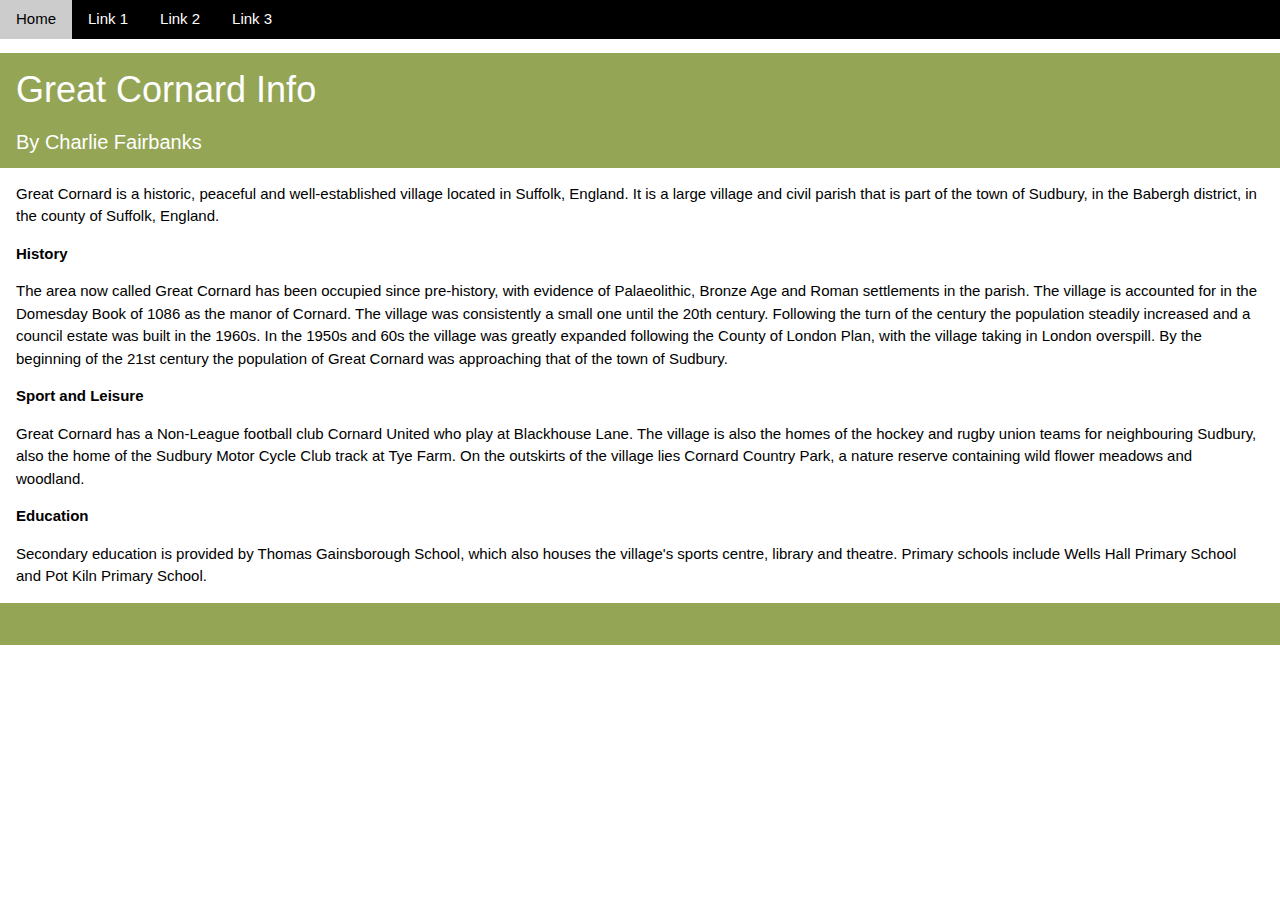
==== index.html @ 2369a997 "Update index.html" ====
<!DOCTYPE html>
<html>
<title>W3.CSS</title>
<meta name="viewport" content="width=device-width, initial-scale=1">
<link rel="stylesheet" href="w3.css">
<link rel="stylesheet" href="styles.css">

<head>

  <link rel="stylesheet" href="https://fonts.googleapis.com/css?family=Inconsolas">
  
</head>

<body>
  
<img src="images/gtcornardsign.jpg" alt="GtCornardSign" style="width:100%">

<div class="w3-container w3-light-green title w3-text-white">
  <h1>Great Cornard Info</h1>
  <h4>By Charlie Fairbanks</h4>
</div>
  
<div class="w3-bar w3-black sticky">
    <a href="#" class="w3-bar-item w3-button">Home</a>
    <a href="#" class="w3-bar-item w3-button">Link 1</a>
    <a href="#" class="w3-bar-item w3-button">Link 2</a>
    <a href="#" class="w3-bar-item w3-button">Link 3</a>
</div>

<div class="w3-container">
  <p>Great Cornard is a historic, peaceful and well-established village located in Suffolk, England. It is a large village and civil parish that is part of the town of Sudbury, in the Babergh district, in the county of Suffolk, England.</p>
  <p><b>History</b></p>
  <p>The area now called Great Cornard has been occupied since pre-history, with evidence of Palaeolithic, Bronze Age and Roman settlements in the parish. The village is accounted for in the Domesday Book of 1086 as the manor of Cornard. The village was consistently a small one until the 20th century. Following the turn of the century the population steadily increased and a council estate was built in the 1960s. In the 1950s and 60s the village was greatly expanded following the County of London Plan, with the village taking in London overspill. By the beginning of the 21st century the population of Great Cornard was approaching that of the town of Sudbury.</p>
  <p><b>Sport and Leisure</b></p>
  <p>Great Cornard has a Non-League football club Cornard United who play at Blackhouse Lane. The village is also the homes of the hockey and rugby union teams for neighbouring Sudbury, also the home of the Sudbury Motor Cycle Club track at Tye Farm. On the outskirts of the village lies Cornard Country Park, a nature reserve containing wild flower meadows and woodland.</p>
  <p><b>Education</b></p>
  <p>Secondary education is provided by Thomas Gainsborough School, which also houses the village's sports centre, library and theatre. Primary schools include Wells Hall Primary School and Pot Kiln Primary School.</p>
</div>

<div class="w3-container w3-light-green footer">
  <p class="copyright">Ⓒ Copyright 2023, All lefts reserved</p>
</div>

</body>
</html>
---- styles.css ----
* {
  font-family: "Inconsolas", sans-serif;
}

.sticky {
    position: fixed;
    top: 0;
    width: 100%;
  }

  .copyright {
    font-size: 12px;
  }

  .title {
    margin: 30px 0px 0px;
  }

  .footer {
    bottom: 0px;
  }
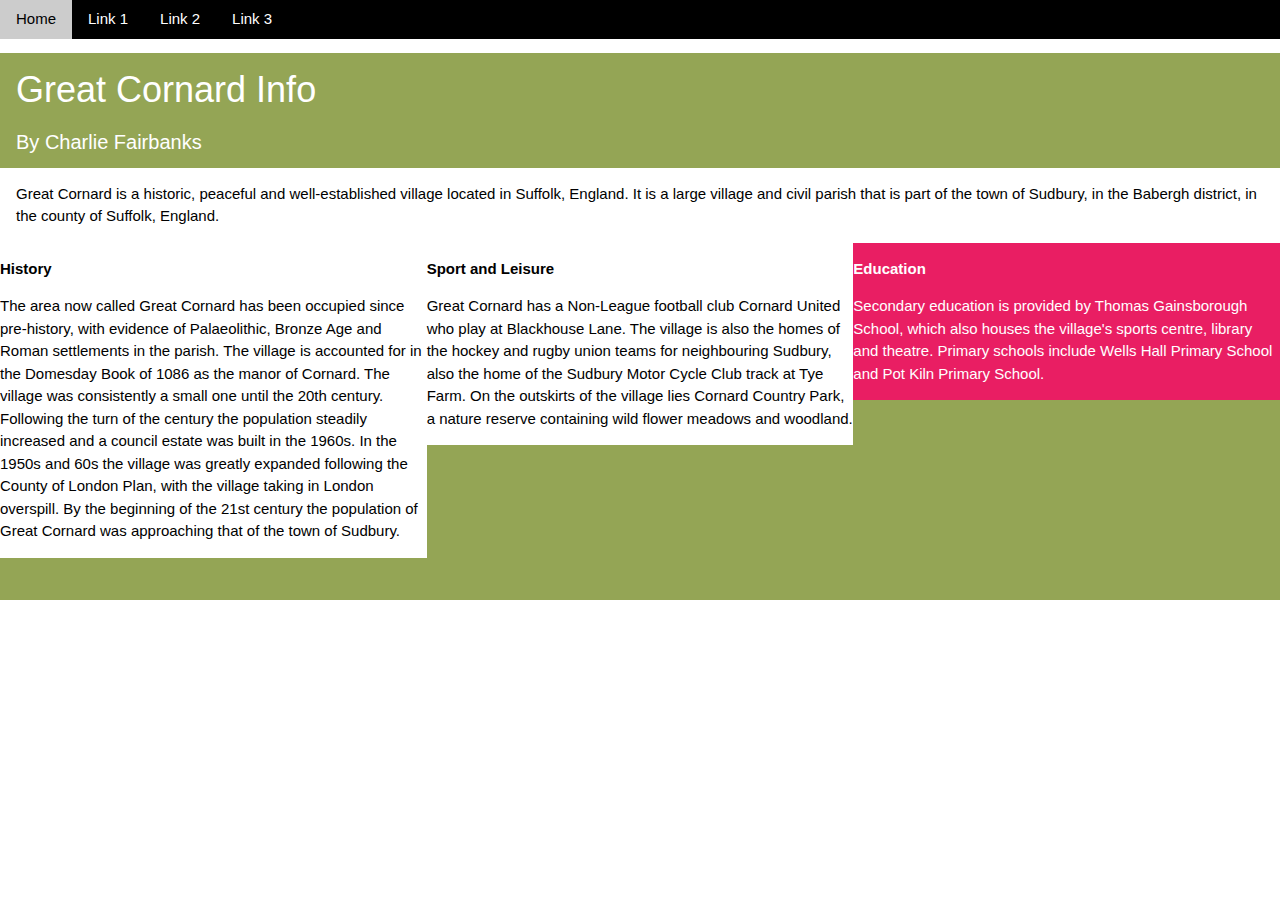
==== commit b856f3b0: "Update index.html" ====
--- a/index.html
+++ b/index.html
@@ -29,10 +29,16 @@
 
 <div class="w3-container">
   <p>Great Cornard is a historic, peaceful and well-established village located in Suffolk, England. It is a large village and civil parish that is part of the town of Sudbury, in the Babergh district, in the county of Suffolk, England.</p>
+</div>
+<div class="w3-third w3-white">
   <p><b>History</b></p>
   <p>The area now called Great Cornard has been occupied since pre-history, with evidence of Palaeolithic, Bronze Age and Roman settlements in the parish. The village is accounted for in the Domesday Book of 1086 as the manor of Cornard. The village was consistently a small one until the 20th century. Following the turn of the century the population steadily increased and a council estate was built in the 1960s. In the 1950s and 60s the village was greatly expanded following the County of London Plan, with the village taking in London overspill. By the beginning of the 21st century the population of Great Cornard was approaching that of the town of Sudbury.</p>
+</div>
+<div class="w3-third w3-white">
   <p><b>Sport and Leisure</b></p>
   <p>Great Cornard has a Non-League football club Cornard United who play at Blackhouse Lane. The village is also the homes of the hockey and rugby union teams for neighbouring Sudbury, also the home of the Sudbury Motor Cycle Club track at Tye Farm. On the outskirts of the village lies Cornard Country Park, a nature reserve containing wild flower meadows and woodland.</p>
+</div>
+<div class="w3-third w3-pink">
   <p><b>Education</b></p>
   <p>Secondary education is provided by Thomas Gainsborough School, which also houses the village's sports centre, library and theatre. Primary schools include Wells Hall Primary School and Pot Kiln Primary School.</p>
 </div>
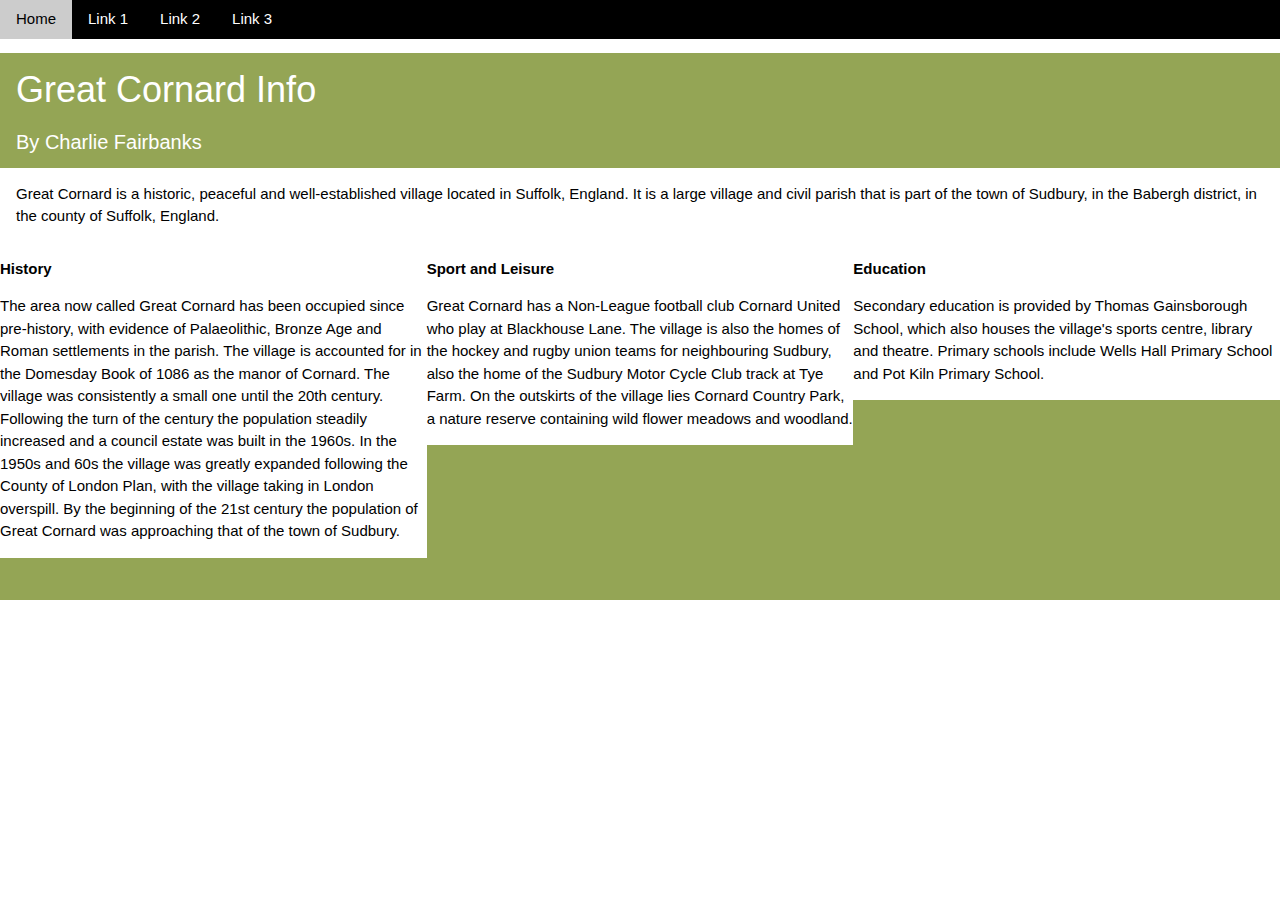
==== commit 1c8b91b1: "Update index.html" ====
--- a/index.html
+++ b/index.html
@@ -38,7 +38,7 @@
   <p><b>Sport and Leisure</b></p>
   <p>Great Cornard has a Non-League football club Cornard United who play at Blackhouse Lane. The village is also the homes of the hockey and rugby union teams for neighbouring Sudbury, also the home of the Sudbury Motor Cycle Club track at Tye Farm. On the outskirts of the village lies Cornard Country Park, a nature reserve containing wild flower meadows and woodland.</p>
 </div>
-<div class="w3-third w3-pink">
+<div class="w3-third w3-white">
   <p><b>Education</b></p>
   <p>Secondary education is provided by Thomas Gainsborough School, which also houses the village's sports centre, library and theatre. Primary schools include Wells Hall Primary School and Pot Kiln Primary School.</p>
 </div>
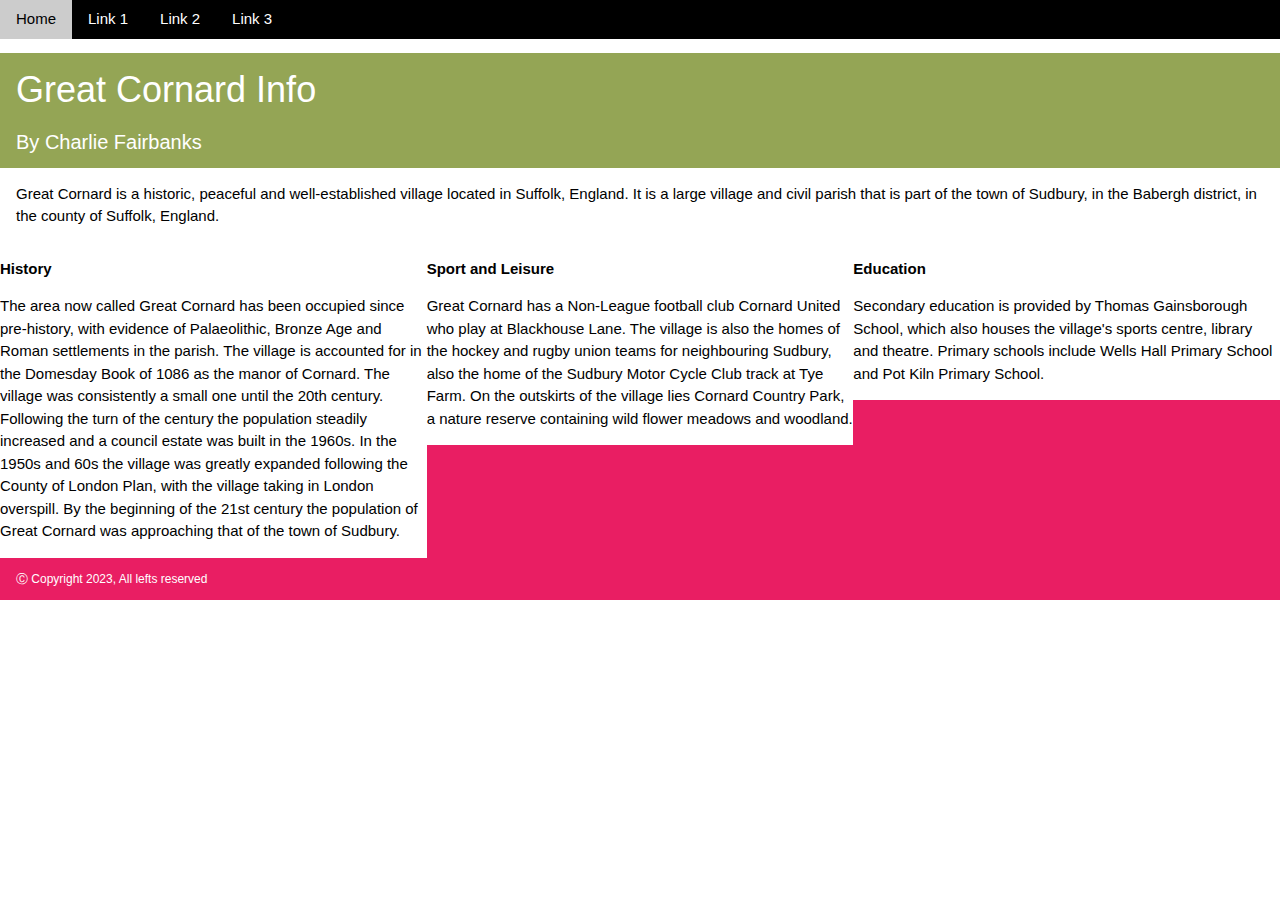
==== commit c073d63b: "Update index.html" ====
--- a/index.html
+++ b/index.html
@@ -11,14 +11,15 @@
   
 </head>
 
-<body>
-  
+<header>
 <img src="images/gtcornardsign.jpg" alt="GtCornardSign" style="width:100%">
-
 <div class="w3-container w3-light-green title w3-text-white">
   <h1>Great Cornard Info</h1>
   <h4>By Charlie Fairbanks</h4>
 </div>
+</header>
+  
+<body>
   
 <div class="w3-bar w3-black sticky">
     <a href="#" class="w3-bar-item w3-button">Home</a>
@@ -43,7 +44,7 @@
   <p>Secondary education is provided by Thomas Gainsborough School, which also houses the village's sports centre, library and theatre. Primary schools include Wells Hall Primary School and Pot Kiln Primary School.</p>
 </div>
 
-<div class="w3-container w3-light-green footer">
+<div class="w3-container w3-pink footer">
   <p class="copyright">Ⓒ Copyright 2023, All lefts reserved</p>
 </div>
 
--- a/styles.css
+++ b/styles.css
@@ -3,19 +3,23 @@
 }
 
 .sticky {
-    position: fixed;
-    top: 0;
-    width: 100%;
-  }
+  position: fixed;
+  top: 0;
+  width: 100%;
+}
 
-  .copyright {
-    font-size: 12px;
-  }
+.copyright {
+  font-size: 12px;
+}
 
-  .title {
-    margin: 30px 0px 0px;
-  }
+.title {
+  margin: 30px 0px 0px;
+}
 
-  .footer {
-    bottom: 0px;
-  }
+.header {
+  top: 0px;
+}
+
+.footer {
+  bottom: 0px;
+}
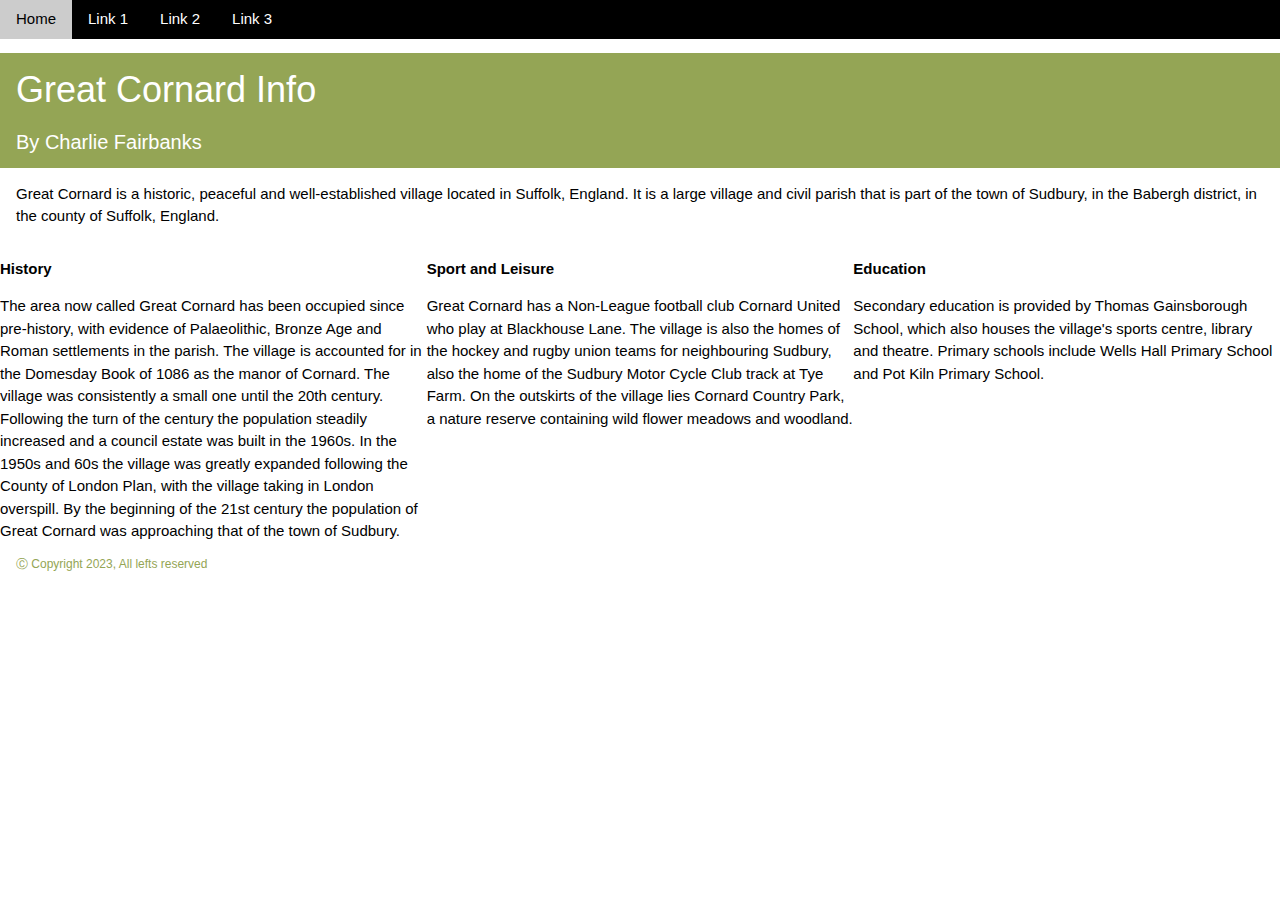
==== commit 4c99a6af: "Update index.html" ====
--- a/index.html
+++ b/index.html
@@ -31,20 +31,20 @@
 <div class="w3-container">
   <p>Great Cornard is a historic, peaceful and well-established village located in Suffolk, England. It is a large village and civil parish that is part of the town of Sudbury, in the Babergh district, in the county of Suffolk, England.</p>
 </div>
-<div class="w3-third w3-white">
+<div class="w3-third w3-white info">
   <p><b>History</b></p>
   <p>The area now called Great Cornard has been occupied since pre-history, with evidence of Palaeolithic, Bronze Age and Roman settlements in the parish. The village is accounted for in the Domesday Book of 1086 as the manor of Cornard. The village was consistently a small one until the 20th century. Following the turn of the century the population steadily increased and a council estate was built in the 1960s. In the 1950s and 60s the village was greatly expanded following the County of London Plan, with the village taking in London overspill. By the beginning of the 21st century the population of Great Cornard was approaching that of the town of Sudbury.</p>
 </div>
-<div class="w3-third w3-white">
+<div class="w3-third w3-white info">
   <p><b>Sport and Leisure</b></p>
   <p>Great Cornard has a Non-League football club Cornard United who play at Blackhouse Lane. The village is also the homes of the hockey and rugby union teams for neighbouring Sudbury, also the home of the Sudbury Motor Cycle Club track at Tye Farm. On the outskirts of the village lies Cornard Country Park, a nature reserve containing wild flower meadows and woodland.</p>
 </div>
-<div class="w3-third w3-white">
+<div class="w3-third w3-white info">
   <p><b>Education</b></p>
   <p>Secondary education is provided by Thomas Gainsborough School, which also houses the village's sports centre, library and theatre. Primary schools include Wells Hall Primary School and Pot Kiln Primary School.</p>
 </div>
 
-<div class="w3-container w3-pink footer">
+<div class="w3-container w3-light-green footer">
   <p class="copyright">Ⓒ Copyright 2023, All lefts reserved</p>
 </div>
 
--- a/styles.css
+++ b/styles.css
@@ -20,6 +20,11 @@
   top: 0px;
 }
 
+.info {
+  height: 300px;
+}
+
 .footer {
   bottom: 0px;
+  height: 50px;
 }
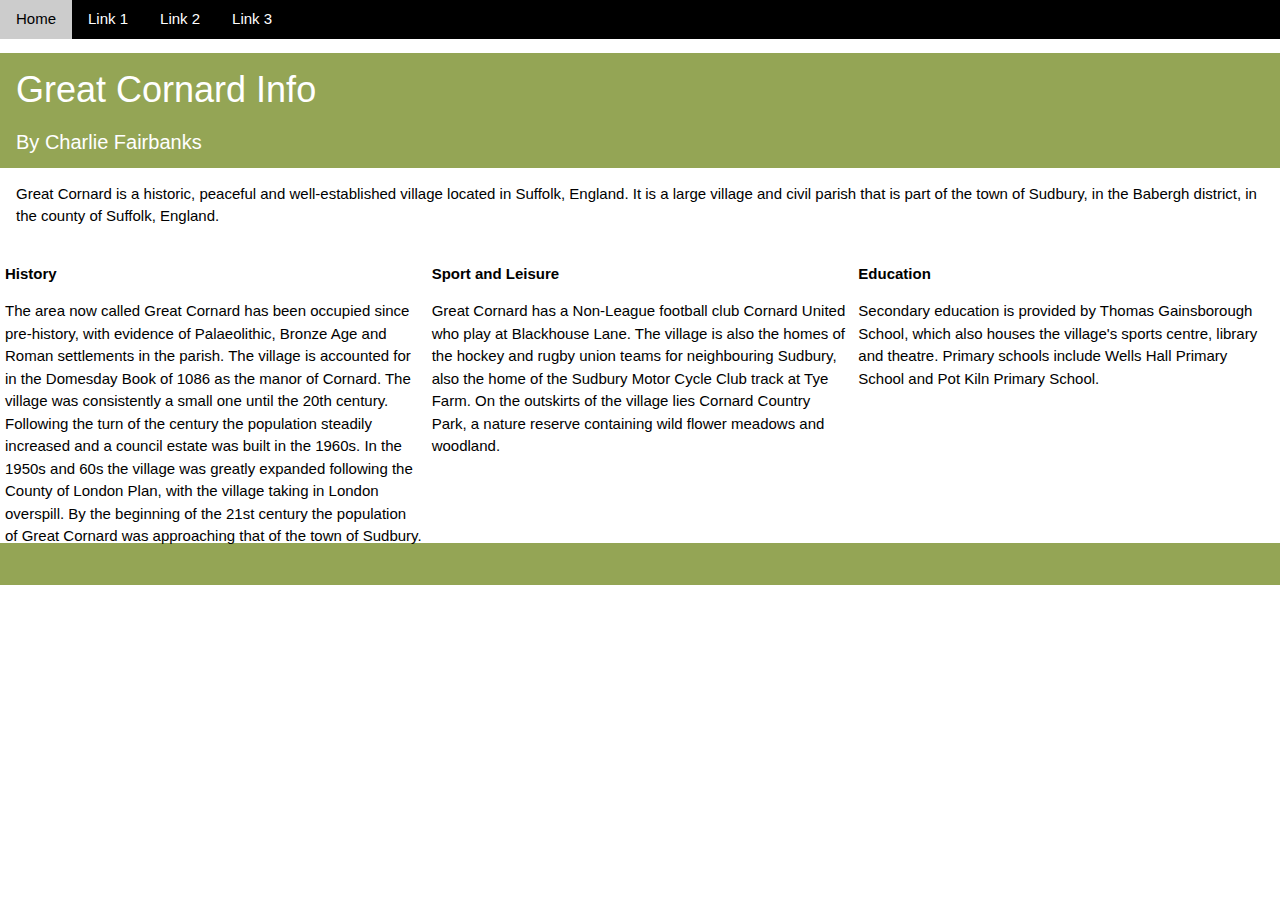
==== commit 9c1cef83: "Update index.html" ====
--- a/index.html
+++ b/index.html
@@ -1,6 +1,6 @@
 <!DOCTYPE html>
 <html>
-<title>W3.CSS</title>
+<title>GreatCornardInfo</title>
 <meta name="viewport" content="width=device-width, initial-scale=1">
 <link rel="stylesheet" href="w3.css">
 <link rel="stylesheet" href="styles.css">
@@ -28,7 +28,7 @@
     <a href="#" class="w3-bar-item w3-button">Link 3</a>
 </div>
 
-<div class="w3-container">
+<div class="w3-container text">
   <p>Great Cornard is a historic, peaceful and well-established village located in Suffolk, England. It is a large village and civil parish that is part of the town of Sudbury, in the Babergh district, in the county of Suffolk, England.</p>
 </div>
 <div class="w3-third w3-white info">
--- a/styles.css
+++ b/styles.css
@@ -18,13 +18,17 @@
 
 .header {
   top: 0px;
+  width: 100%;
 }
 
 .info {
   height: 300px;
+  width: 33.333333%;
+  padding: 5px;
 }
 
 .footer {
   bottom: 0px;
-  height: 50px;
+  width: 100%;
+  background-color: #94A555;
 }
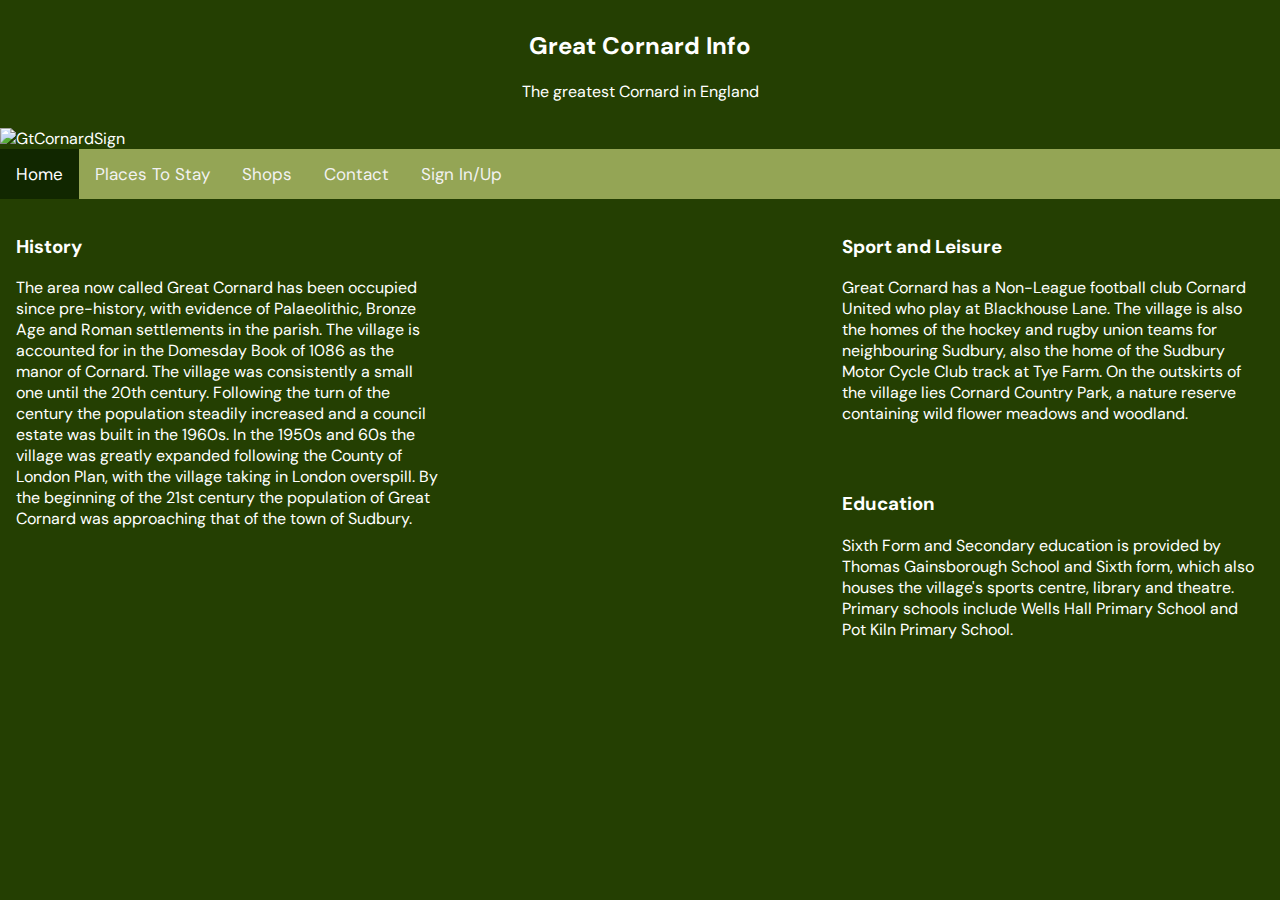
==== commit ca539aab: "added" ====
--- a/index.html
+++ b/index.html
@@ -1,52 +1,41 @@
 <!DOCTYPE html>
 <html>
-<title>GreatCornardInfo</title>
+<head>
 <meta name="viewport" content="width=device-width, initial-scale=1">
-<link rel="stylesheet" href="w3.css">
-<link rel="stylesheet" href="styles.css">
+<link rel="stylesheet" type="text/css" href="fred.css">
+<link href='https://fonts.googleapis.com/css?family=DM Sans' rel='stylesheet'>
+<body>
 
-<head>
-
-  <link rel="stylesheet" href="https://fonts.googleapis.com/css?family=Inconsolas">
-  
-</head>
-
-<header>
-<img src="images/gtcornardsign.jpg" alt="GtCornardSign" style="width:100%">
-<div class="w3-container w3-light-green title w3-text-white">
-  <h1>Great Cornard Info</h1>
-  <h4>By Charlie Fairbanks</h4>
-</div>
-</header>
-  
-<body>
-  
-<div class="w3-bar w3-black sticky">
-    <a href="#" class="w3-bar-item w3-button">Home</a>
-    <a href="#" class="w3-bar-item w3-button">Link 1</a>
-    <a href="#" class="w3-bar-item w3-button">Link 2</a>
-    <a href="#" class="w3-bar-item w3-button">Link 3</a>
+<div class="header">
+  <h2>Great Cornard Info</h2>
+  <p>The greatest Cornard in England</p>
 </div>
 
-<div class="w3-container text">
-  <p>Great Cornard is a historic, peaceful and well-established village located in Suffolk, England. It is a large village and civil parish that is part of the town of Sudbury, in the Babergh district, in the county of Suffolk, England.</p>
+<img src="images/gtcornardsign.jpg" alt="GtCornardSign" class="hero-image">
+
+<div id="navbar">
+  <a class="active" href="index.html">Home</a>
+  <a href="placestostay.html">Places To Stay</a>
+  <a href="shops.html">Shops</a>
+  <a href="contact.html">Contact</a>
+  <a href="signinup.html">Sign In/Up</a>
 </div>
-<div class="w3-third w3-white info">
-  <p><b>History</b></p>
+
+<div class="column1">
+  <h3>History</h3>
+
   <p>The area now called Great Cornard has been occupied since pre-history, with evidence of Palaeolithic, Bronze Age and Roman settlements in the parish. The village is accounted for in the Domesday Book of 1086 as the manor of Cornard. The village was consistently a small one until the 20th century. Following the turn of the century the population steadily increased and a council estate was built in the 1960s. In the 1950s and 60s the village was greatly expanded following the County of London Plan, with the village taking in London overspill. By the beginning of the 21st century the population of Great Cornard was approaching that of the town of Sudbury.</p>
 </div>
-<div class="w3-third w3-white info">
-  <p><b>Sport and Leisure</b></p>
+<div class="column2">
+  <h3>Sport and Leisure</h3>
+
   <p>Great Cornard has a Non-League football club Cornard United who play at Blackhouse Lane. The village is also the homes of the hockey and rugby union teams for neighbouring Sudbury, also the home of the Sudbury Motor Cycle Club track at Tye Farm. On the outskirts of the village lies Cornard Country Park, a nature reserve containing wild flower meadows and woodland.</p>
 </div>
-<div class="w3-third w3-white info">
-  <p><b>Education</b></p>
-  <p>Secondary education is provided by Thomas Gainsborough School, which also houses the village's sports centre, library and theatre. Primary schools include Wells Hall Primary School and Pot Kiln Primary School.</p>
-</div>
+<div class="column3">
+  <h3>Education</h3>
 
-<div class="w3-container w3-light-green footer">
-  <p class="copyright">Ⓒ Copyright 2023, All lefts reserved</p>
+  <p>Sixth Form and Secondary education is provided by Thomas Gainsborough School and Sixth form, which also houses the village's sports centre, library and theatre. Primary schools include Wells Hall Primary School and Pot Kiln Primary School.</p>
 </div>
 
 </body>
-</html> 
+</html>
--- a/fred.css
+++ b/fred.css
@@ -0,0 +1,78 @@
+body {
+  margin: 0;
+  font-size: 16px;
+  font-family: DM Sans;
+  background-color: #243F02;
+  color: white;
+}
+
+.header {
+  color: white;
+  background-color:#243F02;
+  padding: 10px;
+  text-align: center;
+}
+
+#navbar {
+  overflow: hidden;
+  background-color: #94A555;
+}
+
+#navbar a {
+  float: left;
+  display: block;
+  color: #f2f2f2;
+  text-align: center;
+  padding: 14px 16px;
+  text-decoration: none;
+  font-size: 17px;
+}
+
+#navbar a:hover {
+  background-color: #7084A4;
+  color: white;
+}
+
+#navbar a.active {
+  background-color: #112700;
+  color: white;
+}
+
+.column1 {
+  padding: 16px;
+  width: 33%;
+  float: left;
+}
+
+.column2 {
+  padding: 16px;
+  width: 33%;
+  float: right;
+}
+
+.column3 {
+  padding: 16px;
+  width: 33%;
+  float: right;
+}
+
+.sticky {
+  position: fixed;
+  top: 0;
+  width: 100%;
+}
+
+.sticky + .content {
+  padding-top: 60px;
+}
+
+.hero-image{
+  width: 100%;
+  margin-bottom: -5px;
+}
+
+@media screen and (max-width:400px){
+  #navbar a{
+    float: center;
+  }
+}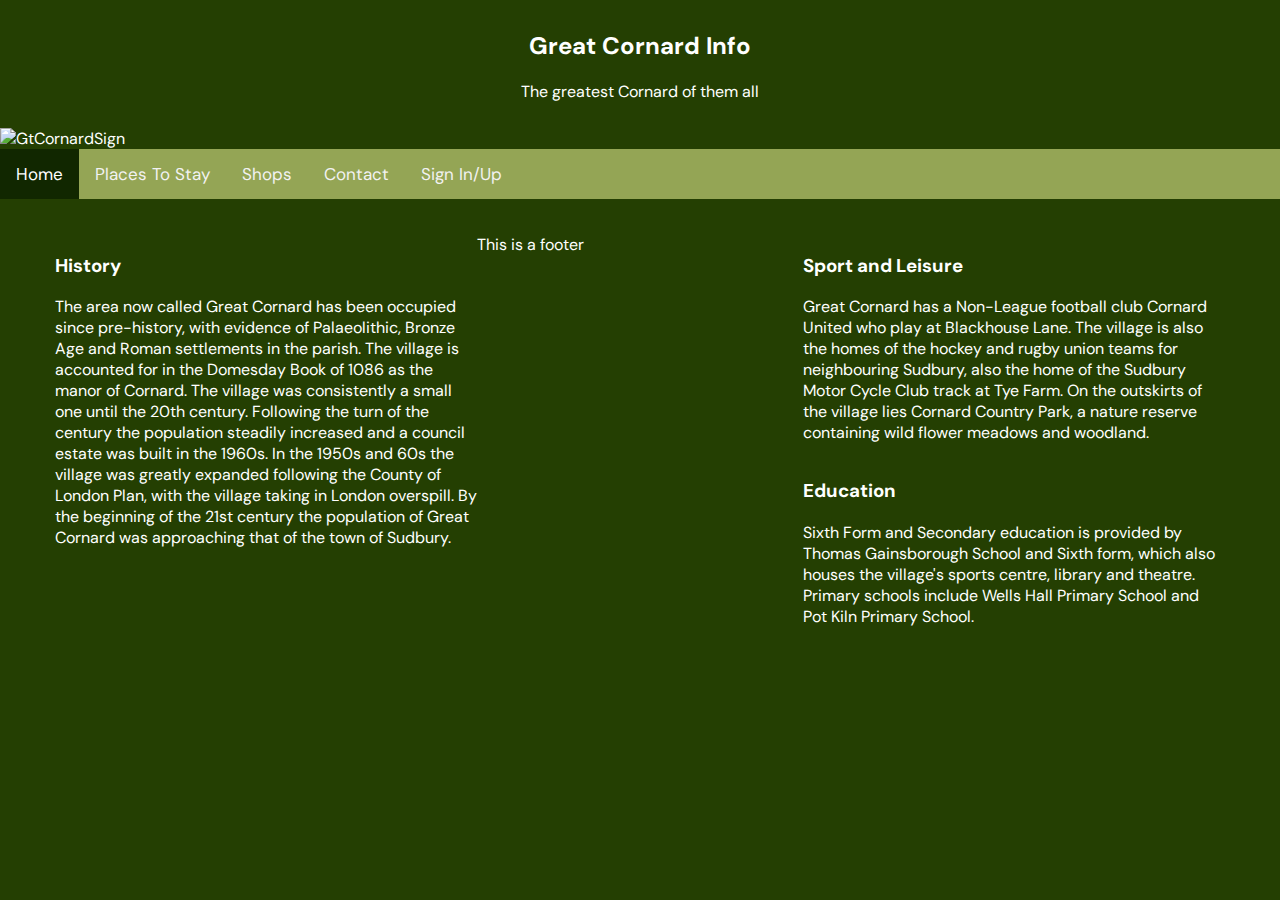
==== commit 7a514b7b: "Update index.html" ====
--- a/index.html
+++ b/index.html
@@ -4,11 +4,12 @@
 <meta name="viewport" content="width=device-width, initial-scale=1">
 <link rel="stylesheet" type="text/css" href="fred.css">
 <link href='https://fonts.googleapis.com/css?family=DM Sans' rel='stylesheet'>
+</head>
 <body>
 
 <div class="header">
   <h2>Great Cornard Info</h2>
-  <p>The greatest Cornard in England</p>
+  <p>The greatest Cornard of them all</p>
 </div>
 
 <img src="images/gtcornardsign.jpg" alt="GtCornardSign" class="hero-image">
@@ -36,6 +37,10 @@
 
   <p>Sixth Form and Secondary education is provided by Thomas Gainsborough School and Sixth form, which also houses the village's sports centre, library and theatre. Primary schools include Wells Hall Primary School and Pot Kiln Primary School.</p>
 </div>
+  
+<div class="footer">
+  <p>This is a footer</p>
+</div>
 
 </body>
 </html>
--- a/fred.css
+++ b/fred.css
@@ -16,6 +16,7 @@
 #navbar {
   overflow: hidden;
   background-color: #94A555;
+  margin-bottom: 35px;
 }
 
 #navbar a {
@@ -39,19 +40,19 @@
 }
 
 .column1 {
-  padding: 16px;
+  padding-left: 55px;
   width: 33%;
   float: left;
 }
 
 .column2 {
-  padding: 16px;
+  padding-right: 55px;
   width: 33%;
   float: right;
 }
 
 .column3 {
-  padding: 16px;
+  padding-right: 55px;
   width: 33%;
   float: right;
 }
@@ -71,8 +72,23 @@
   margin-bottom: -5px;
 }
 
-@media screen and (max-width:400px){
+@media screen and (max-width:600px){
   #navbar a{
-    float: center;
+    float: none;
   }
-}+
+  .column1 {
+    width: 95%;
+    padding: 8px;
+  }
+
+  .column2 {
+    width: 95%;
+    padding: 8px;
+  }
+
+  .column3 {
+    width: 95%;
+    padding: 8px;
+  }
+}
